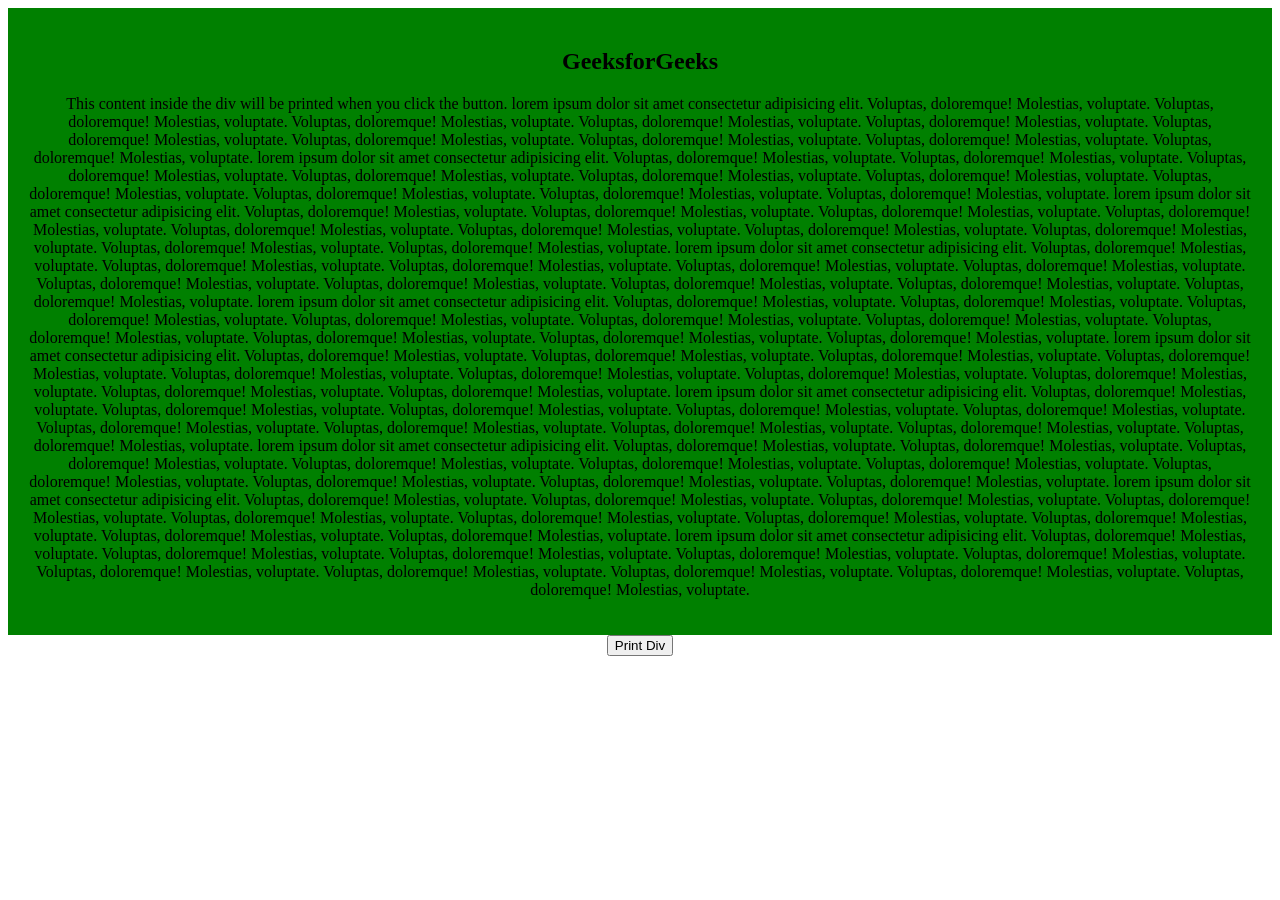
==== worsk.html @ e4ce3196 "final" ====
<!DOCTYPE html>
<html lang="en">
<head>
    <meta charset="UTF-8">
    <meta name="viewport" content="width=device-width, initial-scale=1.0">
    <title>Print Div Content</title>
</head>
<body style="text-align:center;">
    <div id="GFG" style="background-color: green; padding: 20px;">
        <h2>GeeksforGeeks</h2>
        <p>This content inside the div will be printed when you click the button.
             lorem ipsum dolor sit amet consectetur adipisicing elit. Voluptas, doloremque! Molestias, voluptate. Voluptas, doloremque! Molestias, voluptate. Voluptas, doloremque! Molestias, voluptate. Voluptas, doloremque! Molestias, voluptate. Voluptas, doloremque! Molestias, voluptate. Voluptas, doloremque! Molestias, voluptate. Voluptas, doloremque! Molestias, voluptate. Voluptas, doloremque! Molestias, voluptate. Voluptas, doloremque! Molestias, voluptate. Voluptas, doloremque! Molestias, voluptate.
             lorem ipsum dolor sit amet consectetur adipisicing elit. Voluptas, doloremque! Molestias, voluptate. Voluptas, doloremque! Molestias, voluptate. Voluptas, doloremque! Molestias, voluptate. Voluptas, doloremque! Molestias, voluptate. Voluptas, doloremque! Molestias, voluptate. Voluptas, doloremque! Molestias, voluptate. Voluptas, doloremque! Molestias, voluptate. Voluptas, doloremque! Molestias, voluptate. Voluptas, doloremque! Molestias, voluptate. Voluptas, doloremque! Molestias, voluptate.
             lorem ipsum dolor sit amet consectetur adipisicing elit. Voluptas, doloremque! Molestias, voluptate. Voluptas, doloremque! Molestias, voluptate. Voluptas, doloremque! Molestias, voluptate. Voluptas, doloremque! Molestias, voluptate. Voluptas, doloremque! Molestias, voluptate. Voluptas, doloremque! Molestias, voluptate. Voluptas, doloremque! Molestias, voluptate. Voluptas, doloremque! Molestias, voluptate. Voluptas, doloremque! Molestias, voluptate. Voluptas, doloremque! Molestias, voluptate.
             lorem ipsum dolor sit amet consectetur adipisicing elit. Voluptas, doloremque! Molestias, voluptate. Voluptas, doloremque! Molestias, voluptate. Voluptas, doloremque! Molestias, voluptate. Voluptas, doloremque! Molestias, voluptate. Voluptas, doloremque! Molestias, voluptate. Voluptas, doloremque! Molestias, voluptate. Voluptas, doloremque! Molestias, voluptate. Voluptas, doloremque! Molestias, voluptate. Voluptas, doloremque! Molestias, voluptate. Voluptas, doloremque! Molestias, voluptate.
             lorem ipsum dolor sit amet consectetur adipisicing elit. Voluptas, doloremque! Molestias, voluptate. Voluptas, doloremque! Molestias, voluptate. Voluptas, doloremque! Molestias, voluptate. Voluptas, doloremque! Molestias, voluptate. Voluptas, doloremque! Molestias, voluptate. Voluptas, doloremque! Molestias, voluptate. Voluptas, doloremque! Molestias, voluptate. Voluptas, doloremque! Molestias, voluptate. Voluptas, doloremque! Molestias, voluptate. Voluptas, doloremque! Molestias, voluptate.
             lorem ipsum dolor sit amet consectetur adipisicing elit. Voluptas, doloremque! Molestias, voluptate. Voluptas, doloremque! Molestias, voluptate. Voluptas, doloremque! Molestias, voluptate. Voluptas, doloremque! Molestias, voluptate. Voluptas, doloremque! Molestias, voluptate. Voluptas, doloremque! Molestias, voluptate. Voluptas, doloremque! Molestias, voluptate. Voluptas, doloremque! Molestias, voluptate. Voluptas, doloremque! Molestias, voluptate. Voluptas, doloremque! Molestias, voluptate.
             lorem ipsum dolor sit amet consectetur adipisicing elit. Voluptas, doloremque! Molestias, voluptate. Voluptas, doloremque! Molestias, voluptate. Voluptas, doloremque! Molestias, voluptate. Voluptas, doloremque! Molestias, voluptate. Voluptas, doloremque! Molestias, voluptate. Voluptas, doloremque! Molestias, voluptate. Voluptas, doloremque! Molestias, voluptate. Voluptas, doloremque! Molestias, voluptate. Voluptas, doloremque! Molestias, voluptate. Voluptas, doloremque! Molestias, voluptate.
             lorem ipsum dolor sit amet consectetur adipisicing elit. Voluptas, doloremque! Molestias, voluptate. Voluptas, doloremque! Molestias, voluptate. Voluptas, doloremque! Molestias, voluptate. Voluptas, doloremque! Molestias, voluptate. Voluptas, doloremque! Molestias, voluptate. Voluptas, doloremque! Molestias, voluptate. Voluptas, doloremque! Molestias, voluptate. Voluptas, doloremque! Molestias, voluptate. Voluptas, doloremque! Molestias, voluptate. Voluptas, doloremque! Molestias, voluptate.
             lorem ipsum dolor sit amet consectetur adipisicing elit. Voluptas, doloremque! Molestias, voluptate. Voluptas, doloremque! Molestias, voluptate. Voluptas, doloremque! Molestias, voluptate. Voluptas, doloremque! Molestias, voluptate. Voluptas, doloremque! Molestias, voluptate. Voluptas, doloremque! Molestias, voluptate. Voluptas, doloremque! Molestias, voluptate. Voluptas, doloremque! Molestias, voluptate. Voluptas, doloremque! Molestias, voluptate. Voluptas, doloremque! Molestias, voluptate.
             lorem ipsum dolor sit amet consectetur adipisicing elit. Voluptas, doloremque! Molestias, voluptate. Voluptas, doloremque! Molestias, voluptate. Voluptas, doloremque! Molestias, voluptate. Voluptas, doloremque! Molestias, voluptate. Voluptas, doloremque! Molestias, voluptate. Voluptas, doloremque! Molestias, voluptate. Voluptas, doloremque! Molestias, voluptate. Voluptas, doloremque! Molestias, voluptate. Voluptas, doloremque! Molestias, voluptate. Voluptas, doloremque! Molestias, voluptate.
        </p>
    </div>
    <input type="button" value="Print Div" onclick="printDiv()">
<script>
        function printDiv() {
            let divContents = document.getElementById("GFG").innerHTML;
            let printWindow = window.open('', '', 'height=500, width=500');
            printWindow.document.open();
            printWindow.document.write(`
                <html>
                <head>
                    <title>Print Div Content</title>
                    <style>
                        body { font-family: Arial, sans-serif; }
                        h1 { color: #333; }
                    </style>
                </head>
                <body>
                    <h1>Div Contents:</h1>
                    ${divContents}
                </body>
                </html>
            `);
            printWindow.document.close();
            printWindow.print();
        }
    </script>
</body>
</html>
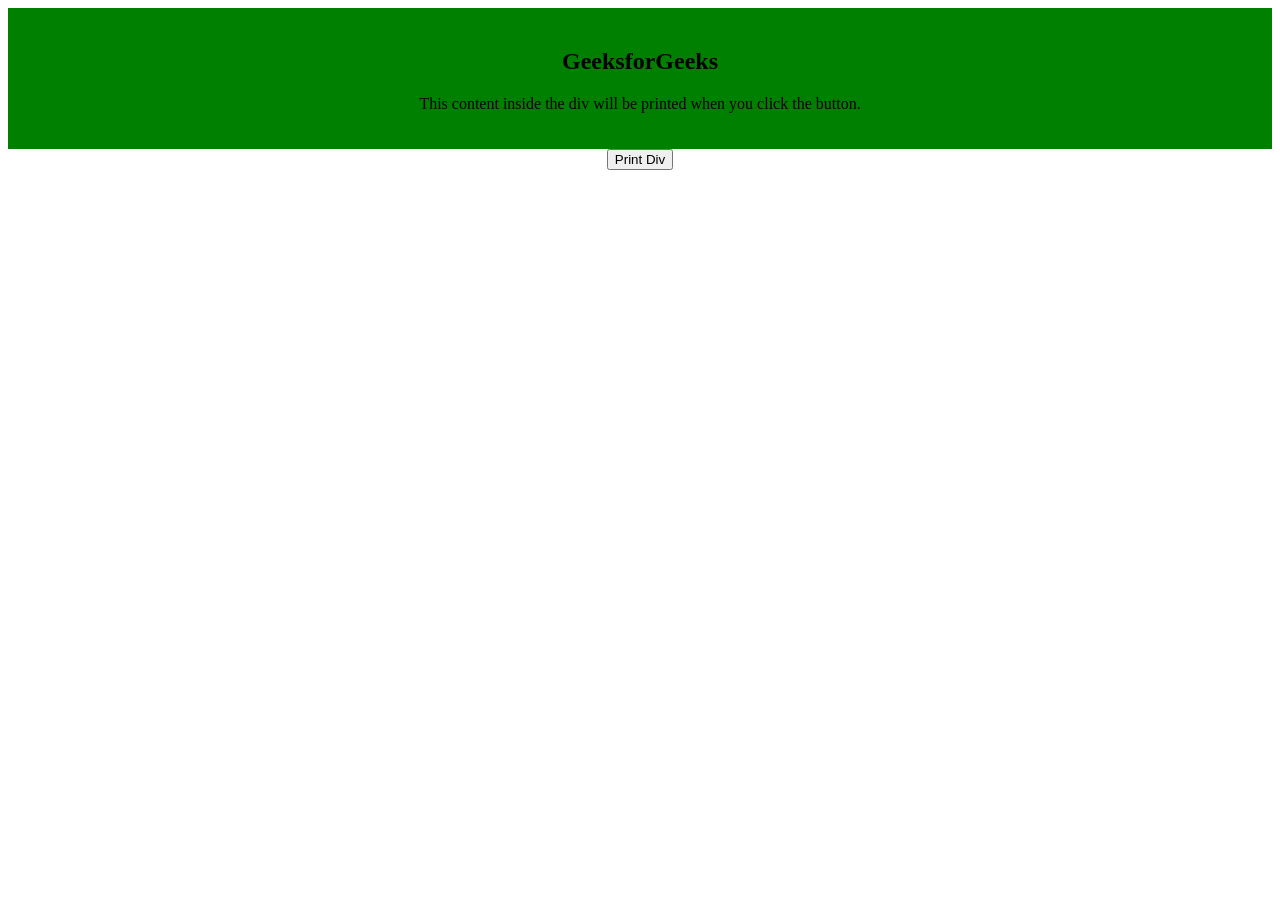
==== commit 868b20ea: "Final" ====
--- a/worsk.html
+++ b/worsk.html
@@ -9,16 +9,7 @@
     <div id="GFG" style="background-color: green; padding: 20px;">
         <h2>GeeksforGeeks</h2>
         <p>This content inside the div will be printed when you click the button.
-             lorem ipsum dolor sit amet consectetur adipisicing elit. Voluptas, doloremque! Molestias, voluptate. Voluptas, doloremque! Molestias, voluptate. Voluptas, doloremque! Molestias, voluptate. Voluptas, doloremque! Molestias, voluptate. Voluptas, doloremque! Molestias, voluptate. Voluptas, doloremque! Molestias, voluptate. Voluptas, doloremque! Molestias, voluptate. Voluptas, doloremque! Molestias, voluptate. Voluptas, doloremque! Molestias, voluptate. Voluptas, doloremque! Molestias, voluptate.
-             lorem ipsum dolor sit amet consectetur adipisicing elit. Voluptas, doloremque! Molestias, voluptate. Voluptas, doloremque! Molestias, voluptate. Voluptas, doloremque! Molestias, voluptate. Voluptas, doloremque! Molestias, voluptate. Voluptas, doloremque! Molestias, voluptate. Voluptas, doloremque! Molestias, voluptate. Voluptas, doloremque! Molestias, voluptate. Voluptas, doloremque! Molestias, voluptate. Voluptas, doloremque! Molestias, voluptate. Voluptas, doloremque! Molestias, voluptate.
-             lorem ipsum dolor sit amet consectetur adipisicing elit. Voluptas, doloremque! Molestias, voluptate. Voluptas, doloremque! Molestias, voluptate. Voluptas, doloremque! Molestias, voluptate. Voluptas, doloremque! Molestias, voluptate. Voluptas, doloremque! Molestias, voluptate. Voluptas, doloremque! Molestias, voluptate. Voluptas, doloremque! Molestias, voluptate. Voluptas, doloremque! Molestias, voluptate. Voluptas, doloremque! Molestias, voluptate. Voluptas, doloremque! Molestias, voluptate.
-             lorem ipsum dolor sit amet consectetur adipisicing elit. Voluptas, doloremque! Molestias, voluptate. Voluptas, doloremque! Molestias, voluptate. Voluptas, doloremque! Molestias, voluptate. Voluptas, doloremque! Molestias, voluptate. Voluptas, doloremque! Molestias, voluptate. Voluptas, doloremque! Molestias, voluptate. Voluptas, doloremque! Molestias, voluptate. Voluptas, doloremque! Molestias, voluptate. Voluptas, doloremque! Molestias, voluptate. Voluptas, doloremque! Molestias, voluptate.
-             lorem ipsum dolor sit amet consectetur adipisicing elit. Voluptas, doloremque! Molestias, voluptate. Voluptas, doloremque! Molestias, voluptate. Voluptas, doloremque! Molestias, voluptate. Voluptas, doloremque! Molestias, voluptate. Voluptas, doloremque! Molestias, voluptate. Voluptas, doloremque! Molestias, voluptate. Voluptas, doloremque! Molestias, voluptate. Voluptas, doloremque! Molestias, voluptate. Voluptas, doloremque! Molestias, voluptate. Voluptas, doloremque! Molestias, voluptate.
-             lorem ipsum dolor sit amet consectetur adipisicing elit. Voluptas, doloremque! Molestias, voluptate. Voluptas, doloremque! Molestias, voluptate. Voluptas, doloremque! Molestias, voluptate. Voluptas, doloremque! Molestias, voluptate. Voluptas, doloremque! Molestias, voluptate. Voluptas, doloremque! Molestias, voluptate. Voluptas, doloremque! Molestias, voluptate. Voluptas, doloremque! Molestias, voluptate. Voluptas, doloremque! Molestias, voluptate. Voluptas, doloremque! Molestias, voluptate.
-             lorem ipsum dolor sit amet consectetur adipisicing elit. Voluptas, doloremque! Molestias, voluptate. Voluptas, doloremque! Molestias, voluptate. Voluptas, doloremque! Molestias, voluptate. Voluptas, doloremque! Molestias, voluptate. Voluptas, doloremque! Molestias, voluptate. Voluptas, doloremque! Molestias, voluptate. Voluptas, doloremque! Molestias, voluptate. Voluptas, doloremque! Molestias, voluptate. Voluptas, doloremque! Molestias, voluptate. Voluptas, doloremque! Molestias, voluptate.
-             lorem ipsum dolor sit amet consectetur adipisicing elit. Voluptas, doloremque! Molestias, voluptate. Voluptas, doloremque! Molestias, voluptate. Voluptas, doloremque! Molestias, voluptate. Voluptas, doloremque! Molestias, voluptate. Voluptas, doloremque! Molestias, voluptate. Voluptas, doloremque! Molestias, voluptate. Voluptas, doloremque! Molestias, voluptate. Voluptas, doloremque! Molestias, voluptate. Voluptas, doloremque! Molestias, voluptate. Voluptas, doloremque! Molestias, voluptate.
-             lorem ipsum dolor sit amet consectetur adipisicing elit. Voluptas, doloremque! Molestias, voluptate. Voluptas, doloremque! Molestias, voluptate. Voluptas, doloremque! Molestias, voluptate. Voluptas, doloremque! Molestias, voluptate. Voluptas, doloremque! Molestias, voluptate. Voluptas, doloremque! Molestias, voluptate. Voluptas, doloremque! Molestias, voluptate. Voluptas, doloremque! Molestias, voluptate. Voluptas, doloremque! Molestias, voluptate. Voluptas, doloremque! Molestias, voluptate.
-             lorem ipsum dolor sit amet consectetur adipisicing elit. Voluptas, doloremque! Molestias, voluptate. Voluptas, doloremque! Molestias, voluptate. Voluptas, doloremque! Molestias, voluptate. Voluptas, doloremque! Molestias, voluptate. Voluptas, doloremque! Molestias, voluptate. Voluptas, doloremque! Molestias, voluptate. Voluptas, doloremque! Molestias, voluptate. Voluptas, doloremque! Molestias, voluptate. Voluptas, doloremque! Molestias, voluptate. Voluptas, doloremque! Molestias, voluptate.
+             
         </p>
     </div>
     <input type="button" value="Print Div" onclick="printDiv()">
